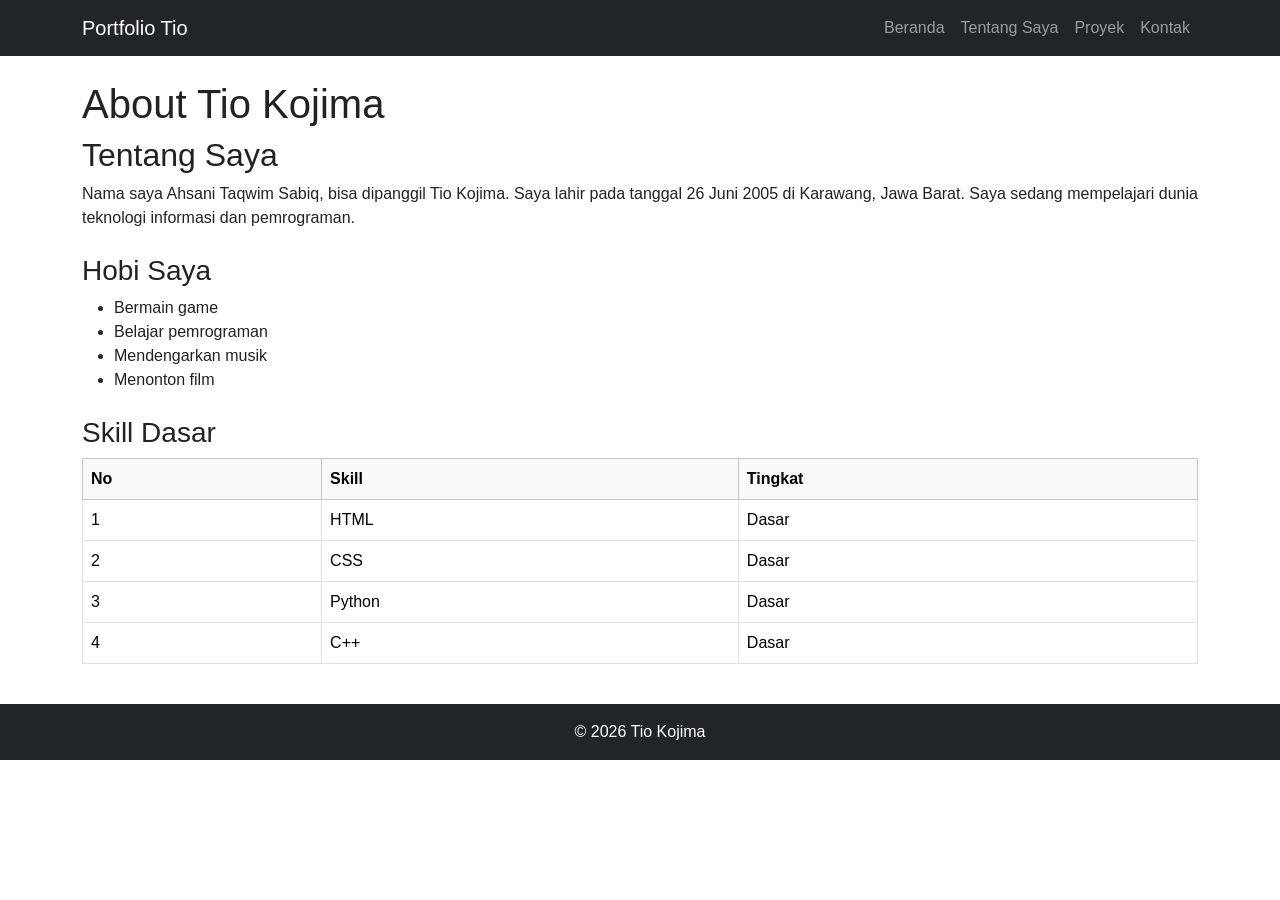
==== portfolio/about.html @ 7ed571b4 "Add files via upload Portofolio" ====
<!DOCTYPE html>
<html lang="id">
<head>
    <meta charset="UTF-8">
    <meta name="viewport" content="width=device-width, initial-scale=1.0">
    <title>About Saya</title>
    <link href="https://cdn.jsdelivr.net/npm/bootstrap@5.3.3/dist/css/bootstrap.min.css" rel="stylesheet">
    <link rel="stylesheet" href="style.css">
</head>
<body>
    <header>
        <nav class="navbar navbar-expand-lg navbar-dark bg-dark">
            <div class="container">
                <a class="navbar-brand" href="index.html">Portfolio Tio</a>
                <button class="navbar-toggler" type="button" data-bs-toggle="collapse" data-bs-target="#menu">
                    <span class="navbar-toggler-icon"></span>
                </button>
                <div class="collapse navbar-collapse" id="menu">
                    <ul class="navbar-nav ms-auto">
                        <li class="nav-item"><a class="nav-link" href="index.html">Beranda</a></li>
                        <li class="nav-item"><a class="nav-link" href="about.html">Tentang Saya</a></li>
                        <li class="nav-item"><a class="nav-link" href="index.html#proyek">Proyek</a></li>
                        <li class="nav-item"><a class="nav-link" href="contact.html">Kontak</a></li>
                    </ul>
                </div>
            </div>
        </nav>
    </header>

    <main class="container py-4">
        <h1>About Tio Kojima</h1>
        <section>
            <h2>Tentang Saya</h2>
            <p>Nama saya Ahsani Taqwim Sabiq, bisa dipanggil Tio Kojima. Saya lahir pada tanggal 26 Juni 2005 di Karawang, Jawa Barat. Saya sedang mempelajari dunia teknologi informasi dan pemrograman.</p>
        </section>

        <section class="mt-4">
            <h3>Hobi Saya</h3>
            <ul>
                <li>Bermain game</li>
                <li>Belajar pemrograman</li>
                <li>Mendengarkan musik</li>
                <li>Menonton film</li>
            </ul>
        </section>

        <section class="mt-4">
            <h3>Skill Dasar</h3>
            <div class="table-responsive">
                <table class="table table-bordered">
                    <thead class="table-light">
                        <tr><th>No</th><th>Skill</th><th>Tingkat</th></tr>
                    </thead>
                    <tbody>
                        <tr><td>1</td><td>HTML</td><td>Dasar</td></tr>
                        <tr><td>2</td><td>CSS</td><td>Dasar</td></tr>
                        <tr><td>3</td><td>Python</td><td>Dasar</td></tr>
                        <tr><td>4</td><td>C++</td><td>Dasar</td></tr>
                    </tbody>
                </table>
            </div>
        </section>
    </main>

    <footer class="bg-dark text-white text-center p-3">
        <p class="mb-0">&copy; 2026 Tio Kojima</p>
    </footer>
    <script src="https://cdn.jsdelivr.net/npm/bootstrap@5.3.3/dist/js/bootstrap.bundle.min.js"></script>
</body>
</html>
---- portfolio/style.css ----
body {
    font-family: Arial, sans-serif;
    background-color: #ffffff;
    color: #222;
}

.foto {
    width: 220px;
    max-height: 250px;
    object-fit: cover;
}

section {
    scroll-margin-top: 20px;
}

.form-kontak {
    max-width: 550px;
}
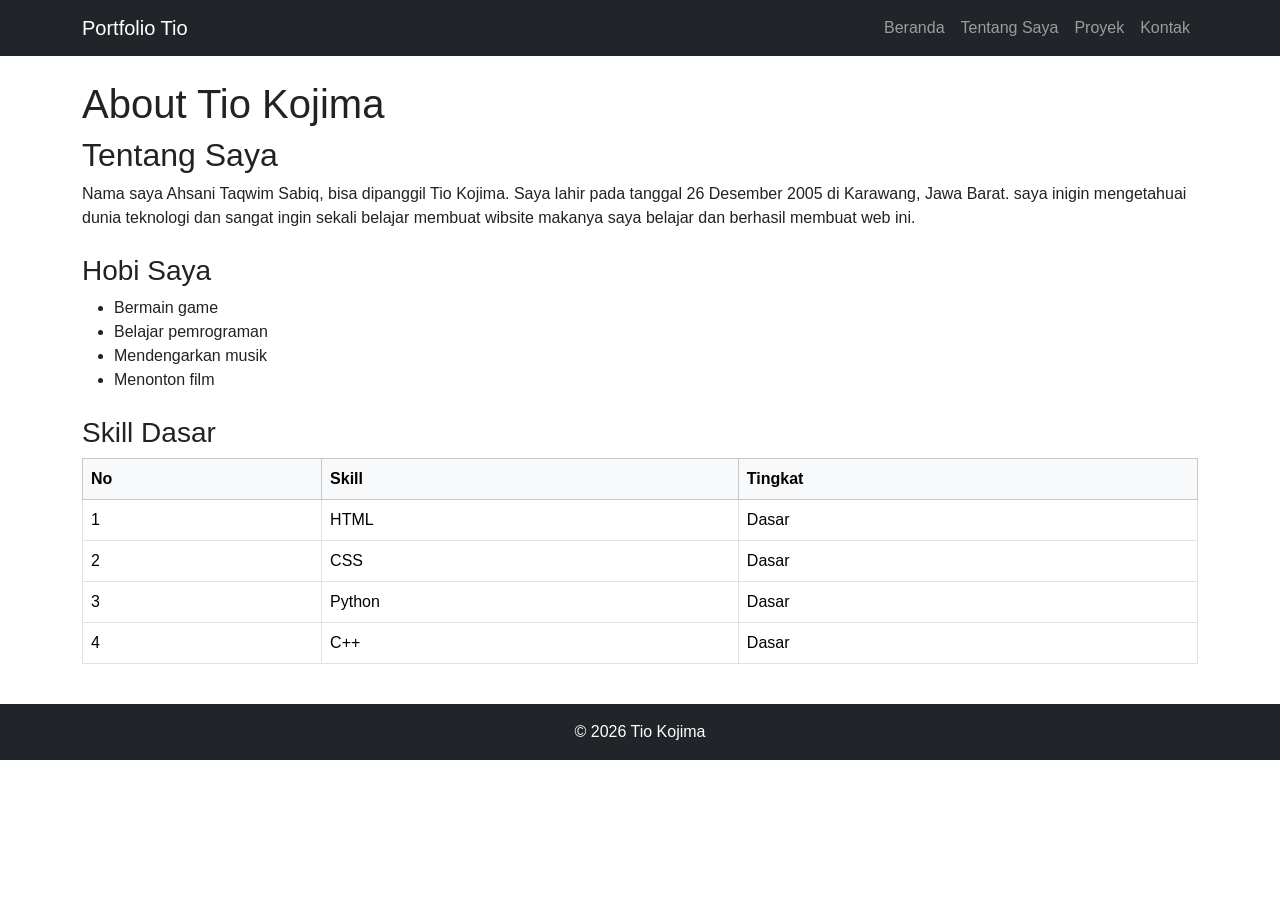
==== commit 38b4e470: "Revise about section with updated biography Updated personal information and added details about lea" ====
--- a/portfolio/about.html
+++ b/portfolio/about.html
@@ -31,7 +31,8 @@
         <h1>About Tio Kojima</h1>
         <section>
             <h2>Tentang Saya</h2>
-            <p>Nama saya Ahsani Taqwim Sabiq, bisa dipanggil Tio Kojima. Saya lahir pada tanggal 26 Juni 2005 di Karawang, Jawa Barat. Saya sedang mempelajari dunia teknologi informasi dan pemrograman.</p>
+            <p>Nama saya Ahsani Taqwim Sabiq, bisa dipanggil Tio Kojima. Saya lahir pada tanggal 26 Desember 2005 di Karawang, Jawa Barat. 
+            saya inigin mengetahuai dunia teknologi dan sangat ingin sekali belajar membuat wibsite  makanya saya belajar dan berhasil membuat web ini.</p>
         </section>
 
         <section class="mt-4">
